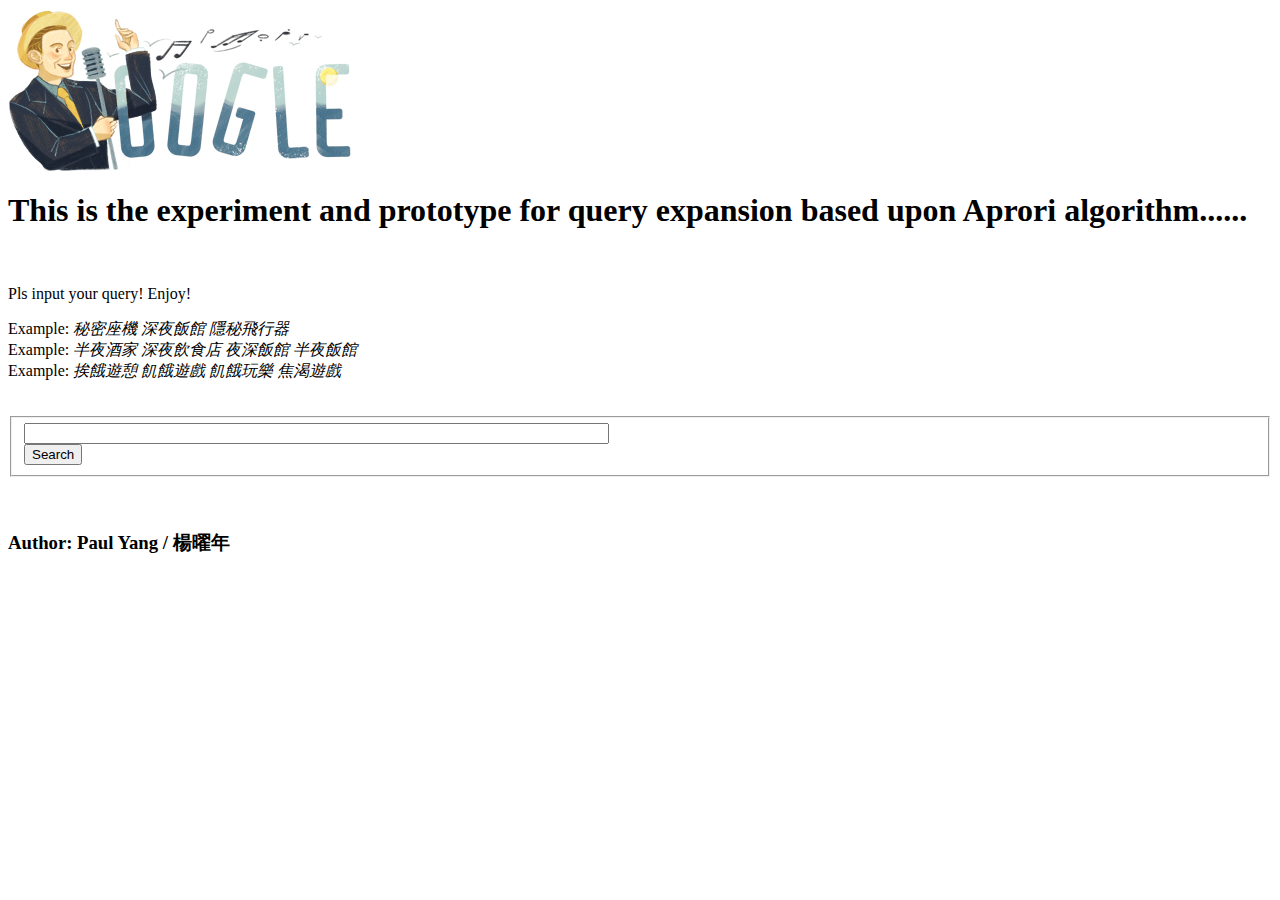
==== index.html @ c2123e7a "1. a init version for GitHub which hasn't organized the comment and provided the logging in CGI 2. h" ====
﻿<html>
<head>
<meta http-equiv="Content-Type" content="text/html; charset=utf-8">
<title>Welcome to Paul Yang Website</title>
<link type="text/css" rel="stylesheet" href="coach.css" />
</head>
<body>
<img src="images/googleLogo.jpg">
<h1>This is the experiment and prototype  for query expansion based upon Aprori algorithm......</h1>
</br>
<p>
Pls input your query! Enjoy!
</p>
		<form action="cgi-bin/controller1.py" method="POST">
            <p>
				Example: <i>秘密座機</i> <i>深夜飯館</i> <i>隱秘飛行器</i> <br />
				Example: <i>半夜酒家</i>  <i>深夜飲食店</i> <i>夜深飯館</i> <i>半夜飯館</i> <br />
				Example: <i>挨餓遊憩</i>  <i>飢餓﻿遊戲</i> <i>飢餓玩樂</i> <i>焦渴﻿遊戲</i> <br />
				</br>
				<fieldset>
				<input type="text" name="terms"  size="70">
				<br>
				<input type="submit" value="Search">
				</fieldset>
			</p>
        </form>
</br>
<h3>Author: Paul Yang / 楊曜年 </h3>
</body>
</html>
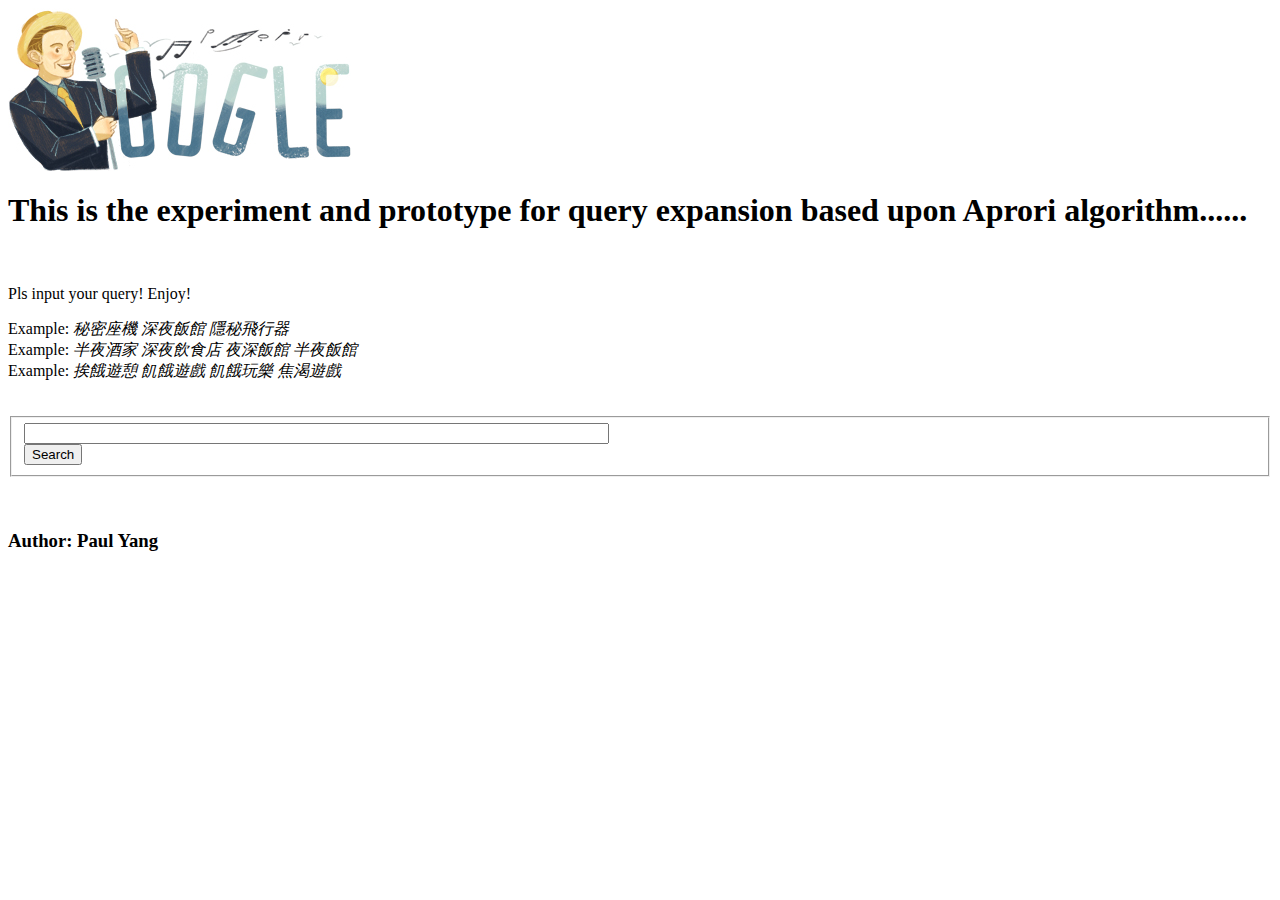
==== commit 45d34c86: "1. put Chinese Dict in root 2. add logging and put the serverlog in /log 3  clean controller 1 and 2" ====
--- a/index.html
+++ b/index.html
@@ -1,7 +1,7 @@
 ﻿<html>
 <head>
 <meta http-equiv="Content-Type" content="text/html; charset=utf-8">
-<title>Welcome to Paul Yang Website</title>
+<title>Aprori-based query expansion</title>
 <link type="text/css" rel="stylesheet" href="coach.css" />
 </head>
 <body>
@@ -25,6 +25,6 @@
 			</p>
         </form>
 </br>
-<h3>Author: Paul Yang / 楊曜年 </h3>
+<h3>Author: Paul Yang </h3>
 </body>
 </html>
